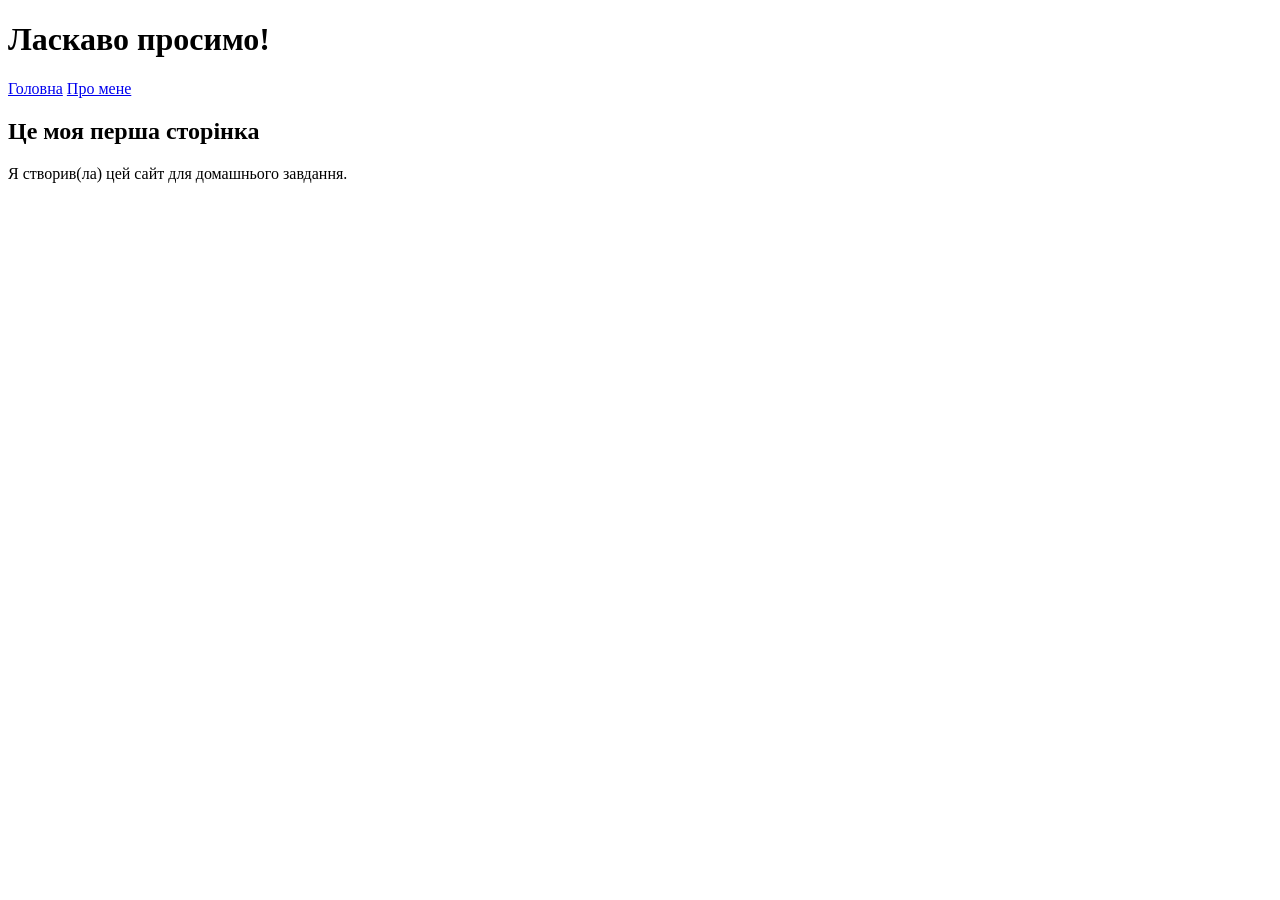
==== index.html @ 55d10712 "Add initial HTML structure for the website" ====
<!DOCTYPE html>
<html lang="uk">
<head>
    <meta charset="UTF-8">
    <meta name="viewport" content="width=device-width, initial-scale=1.0">
    <title>Мій сайт</title>
    <link rel="stylesheet" href="style.css">
</head>
<body>

<header>
    <h1>Ласкаво просимо!</h1>
    <nav>
        <a href="index.html">Головна</a>
        <a href="about.html">Про мене</a>
    </nav>
</header>

<main>
    <h2>Це моя перша сторінка</h2>
    <p>Я створив(ла) цей сайт для домашнього завдання.</p>
</main>

</body>
</html>
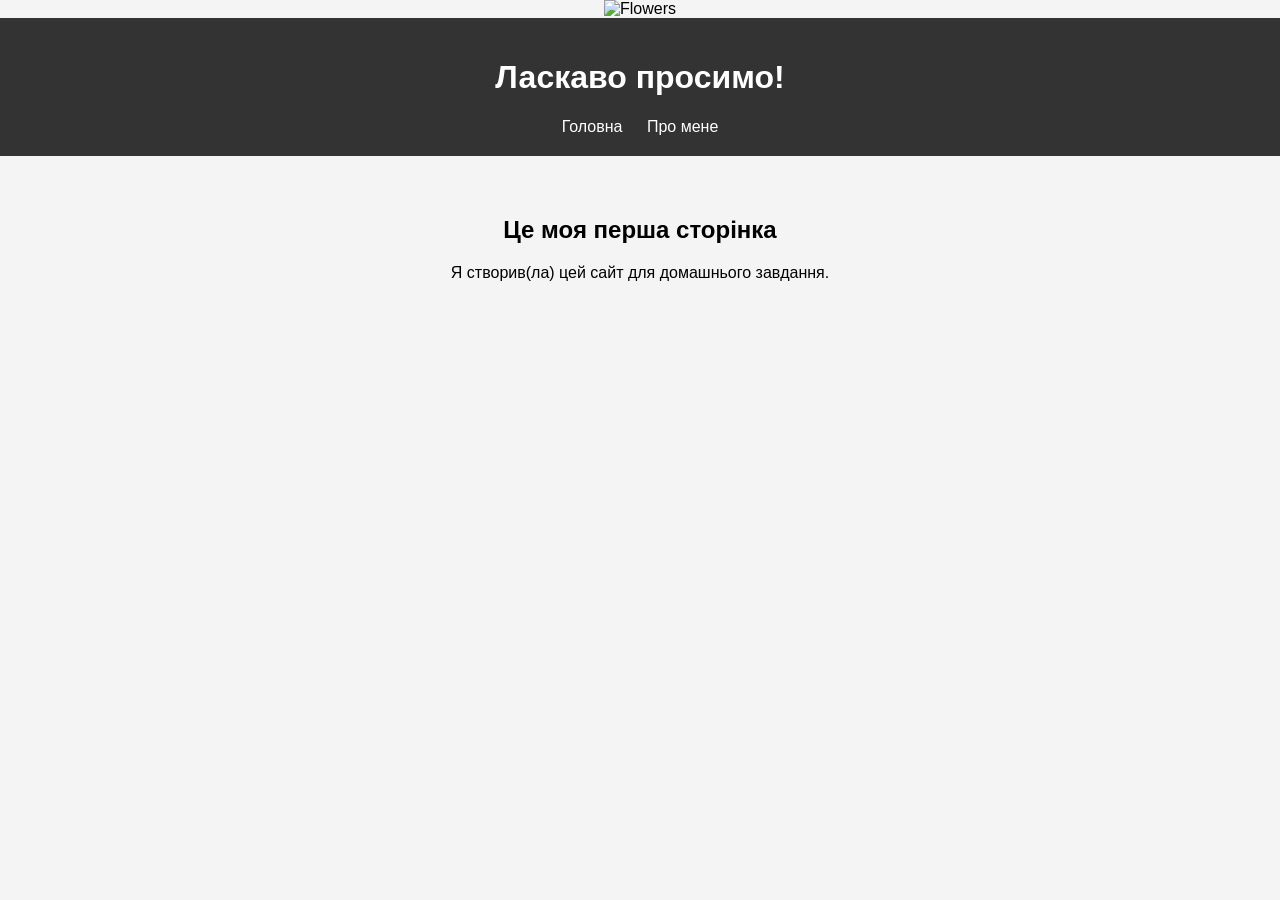
==== commit ce9acb1a: "Add image tag for flowers in index.html" ====
--- a/index.html
+++ b/index.html
@@ -1,4 +1,5 @@
 <!DOCTYPE html>
+<img src="flowers.jpg" alt="Flowers" width="300">
 <html lang="uk">
 <head>
     <meta charset="UTF-8">
--- a/style.css
+++ b/style.css
@@ -0,0 +1,22 @@
+body {
+    font-family: Arial, sans-serif;
+    background-color: #f4f4f4;
+    text-align: center;
+    margin: 0;
+}
+
+header {
+    background-color: #333;
+    color: white;
+    padding: 20px;
+}
+
+nav a {
+    color: white;
+    margin: 10px;
+    text-decoration: none;
+}
+
+main {
+    padding: 40px;
+}
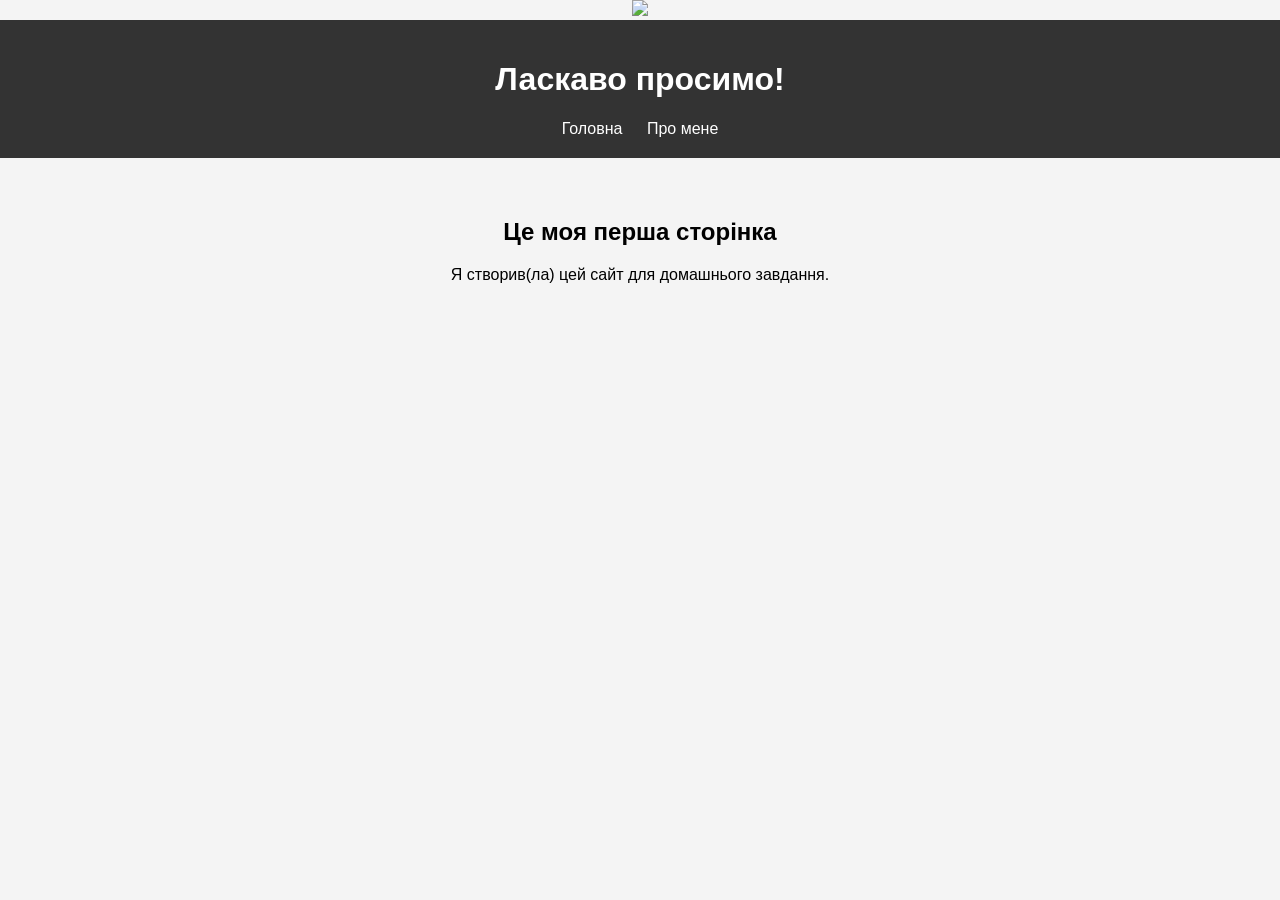
==== commit 6384d8af: "Update index.html" ====
--- a/index.html
+++ b/index.html
@@ -1,5 +1,5 @@
 <!DOCTYPE html>
-<img src="flowers.jpg" alt="Flowers" width="300">
+<img <img src="flowers.jpeg" width="300">
 <html lang="uk">
 <head>
     <meta charset="UTF-8">
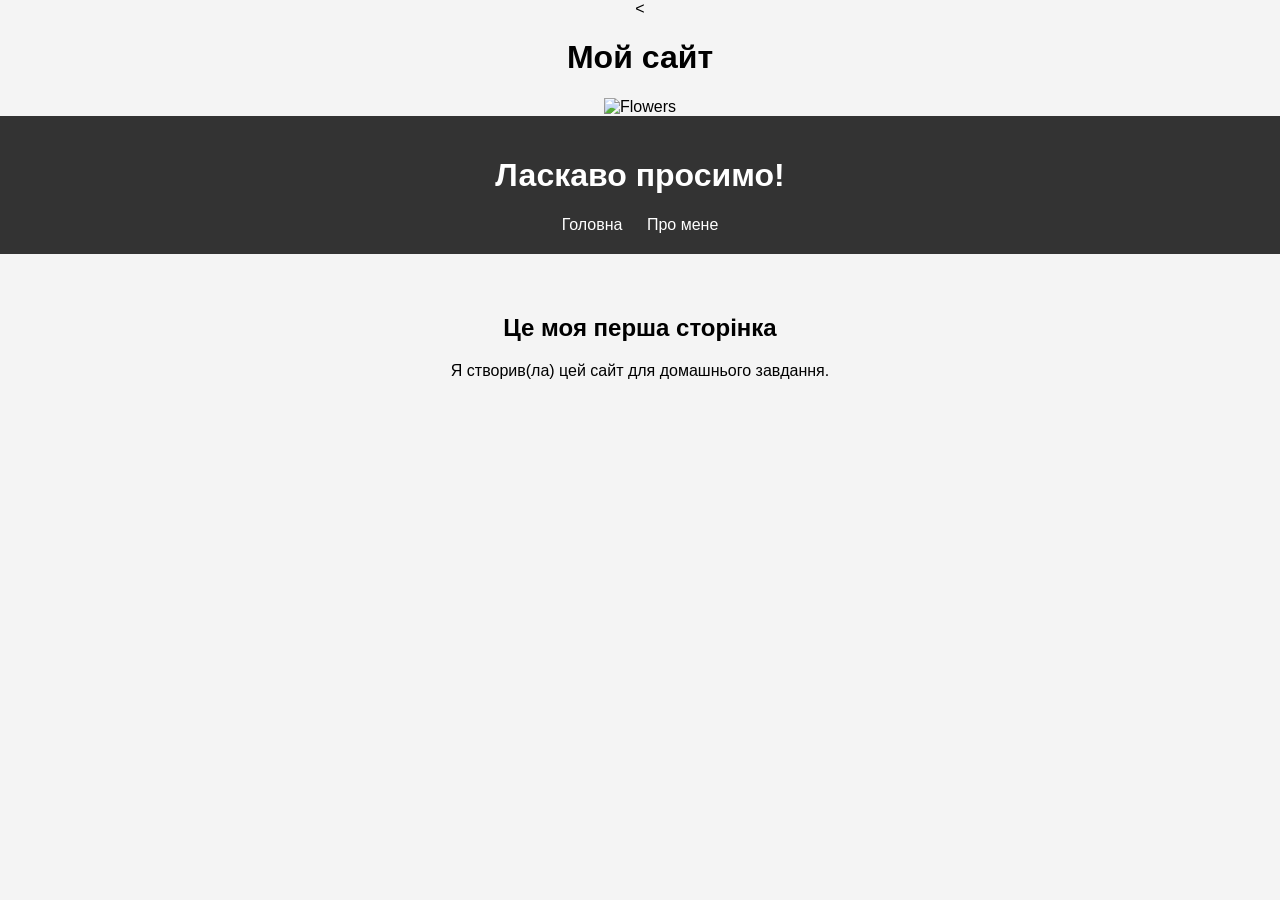
==== commit 4896f658: "Update index.html" ====
--- a/index.html
+++ b/index.html
@@ -1,5 +1,5 @@
 <!DOCTYPE html>
-<img <img src="flowers.jpeg" width="300">
+<
 <html lang="uk">
 <head>
     <meta charset="UTF-8">
@@ -8,7 +8,13 @@
     <link rel="stylesheet" href="style.css">
 </head>
 <body>
+<body>
 
+<h1>Мой сайт</h1>
+
+<img src="flowers.jpg" alt="Flowers" width="300">
+
+</body>
 <header>
     <h1>Ласкаво просимо!</h1>
     <nav>
